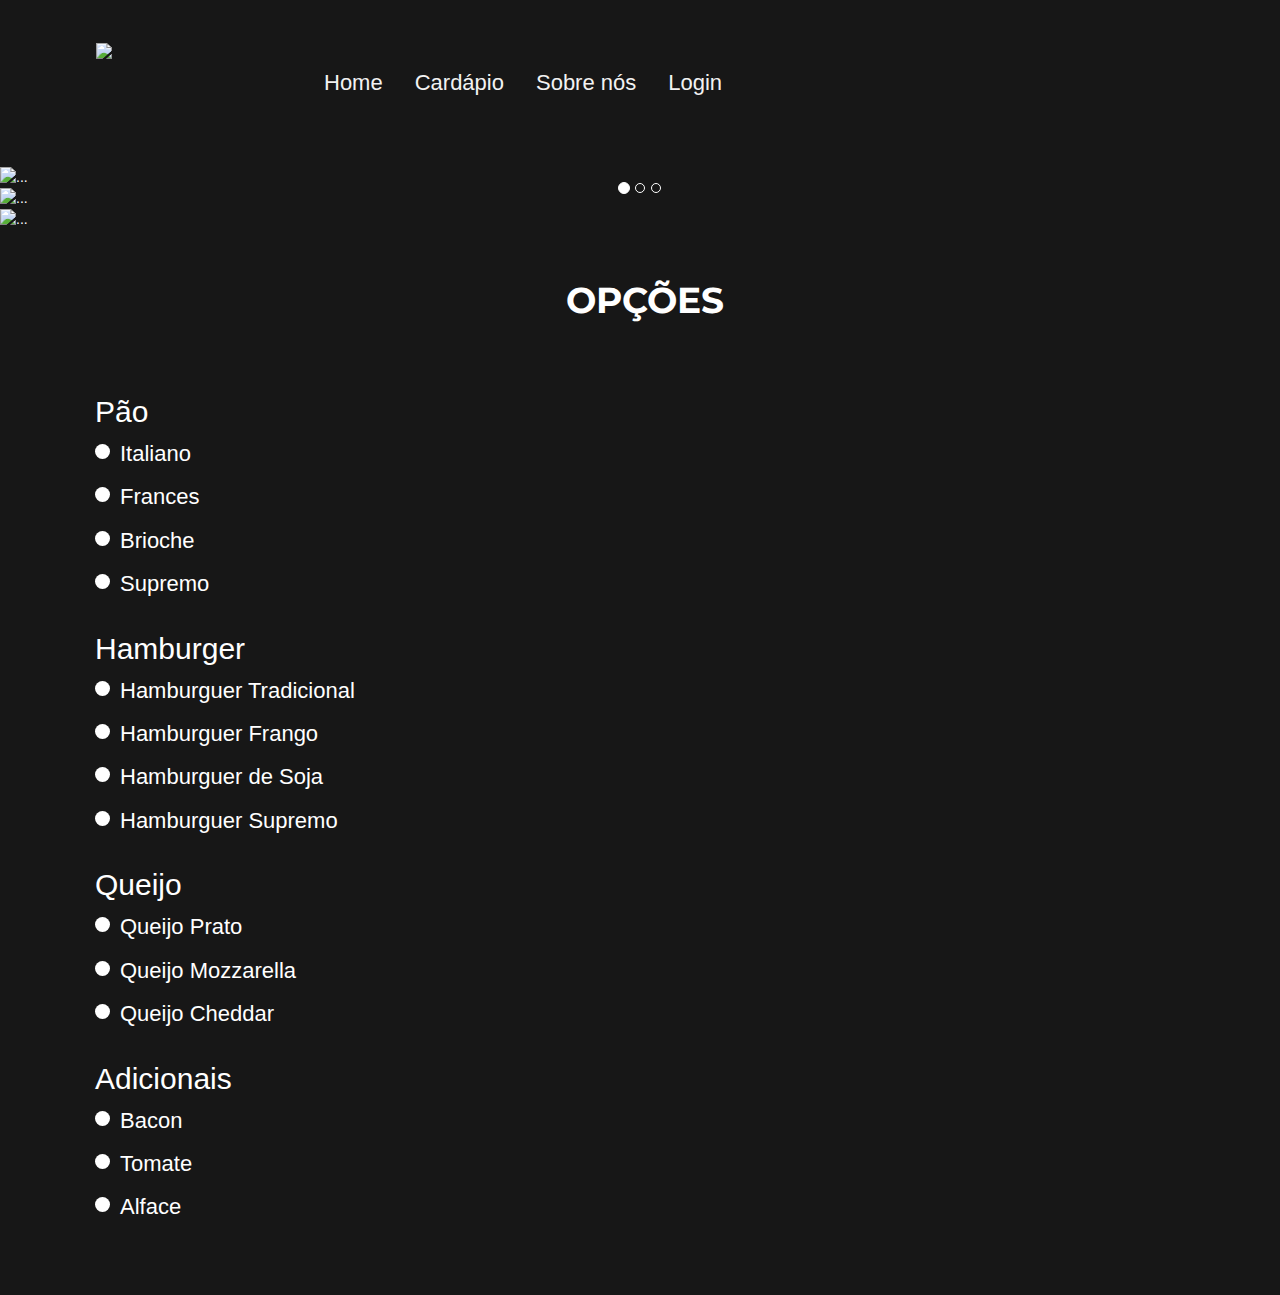
==== demo/src/main/resources/templates/index.html @ b0fcedc5 "Merge pull request #2 from LuanGodoy/master-dev" ====
<!doctype html>
<html xmlns:th="http://thymeleaf.org"
	  xmlns:layout="http://www.ultaq.net.nz/thymeleaf/layout">
  <head>
    <title>ByteBurger</title>
    <!-- Required meta tags -->
    <meta charset="utf-8">
    <meta name="viewport" content="width=device-width, initial-scale=1, shrink-to-fit=no">

    <!-- Bootstrap CSS -->
    <link rel="stylesheet" href="https://stackpath.bootstrapcdn.com/bootstrap/4.2.1/css/bootstrap.min.css" integrity="sha384-GJzZqFGwb1QTTN6wy59ffF1BuGJpLSa9DkKMp0DgiMDm4iYMj70gZWKYbI706tWS" crossorigin="anonymous">
    <link rel="stylesheet" href="https://stackpath.bootstrapcdn.com/bootstrap/3.4.1/css/bootstrap.min.css">
    
    <link rel="stylesheet" href="assets/css/style.css">
    <!-- Google Fonts-->
    <link href="https://fonts.googleapis.com/css?family=Source+Sans+Pro:600&display=swap" rel="stylesheet">
    <link href="https://fonts.googleapis.com/css?family=Changa+One|Montserrat&display=swap" rel="stylesheet">
    <link href="https://fonts.googleapis.com/css?family=Muli&display=swap" rel="stylesheet">
  </head>
  <body>
      <header class="nav-container container">
        <div class="topnav" id="myTopnav">
          <a ><img src="assets/imagens/logo.png"></a>
          <div class="navbar">
            <a th:href="@{/index}" >Home</a>
            <a th:href="@{/cardapio}">Cardápio</a>
            <a th:href="@{/contato}">Sobre nós</a>
            <a th:href="@{/}">Login</a>
            <a href="car.html"><i class="fas fa-shopping-cart"></i></a>
            <a href="javascript:void(0);" class="icon" onclick="myFunction()">
              <i class="fa fa-bars"></i>
            </a>
          </div>
        </div>

        
      </header>
      <section>
                
        <div id="carouselExampleIndicators" class="carousel slide" data-ride="carousel">
          <ol class="carousel-indicators">
            <li data-target="#carouselExampleIndicators" data-slide-to="0" class="active"></li>
            <li data-target="#carouselExampleIndicators" data-slide-to="1"></li>
            <li data-target="#carouselExampleIndicators" data-slide-to="2"></li>
          </ol>
          <div class="carousel-inner">
            <div class="carousel-item active">
              <img src="assets/imagens/capa-1.png" class="d-block w-100" alt="...">
            </div>
            <div class="carousel-item">
              <img src="assets/imagens/capa-2.png" class="d-block w-100" alt="...">
            </div>
            <div class="carousel-item">
              <img src="assets/imagens/capa-3.png" class="d-block w-100" alt="...">
            </div>
          </div>
          <a class="carousel-control-prev" href="#carouselExampleIndicators" role="button" data-slide="prev">
            <span class="carousel-control-prev-icon" aria-hidden="true"></span>
            <span class="sr-only">Previous</span>
          </a>
          <a class="carousel-control-next" href="#carouselExampleIndicators" role="button" data-slide="next">
            <span class="carousel-control-next-icon" aria-hidden="true"></span>
            <span class="sr-only">Next</span>
          </a>
        </div>
  
      </section>
    
      <section class="container"> 

          <div class="title "><h1>Opções</h1></div>

            <div class="col-sm-6">
            <div class="teste">
            <h2> Pão </h2>
            <label class="container">
              <input type="radio" name="pao" onclick="pao()">Italiano
              <span class="checkmark"></span>
            </label>
            
            <label class="container">
              <input type="radio" name="pao" onclick="pao2()">Frances
              <span class="checkmark"></span>
            </label>
            
            <label class="container"><input type="radio" name="pao" onclick="pao3()">Brioche
            <span class="checkmark"></span>
            </label>
            
            <label class="container"><input type="radio" name="pao" onclick="pao4()">Supremo
            <span class="checkmark"></span>
            </label>
            </div>
            
            <div class="teste">
            <h2> Hamburger </h2>
            
            <label class="container">
              <input type="radio" name="burger"  onclick="burger()">Hamburguer Tradicional 
              <span class="checkmark"></span>
            </label> 
            
            <label class="container">
              <input type="radio" name="burger" onclick="burger2()">Hamburguer Frango
              <span class="checkmark"></span>
            </label>
            
            <label class="container">
            <input type="radio" name="burger" onclick="burger3()">Hamburguer de Soja
            <span class="checkmark"></span>
            </label>
            
            <label class="container">
            <input type="radio" name="burger" onclick="burger4()">Hamburguer Supremo
            <span class="checkmark"></span>
            </label>
            </div>
            
            <div class="teste">
            <h2> Queijo </h2>
            
            <label class="container">
              <input type="radio" name="cheese"  onclick="queijo()">Queijo Prato 
              <span class="checkmark"></span>
            </label> 
            
            <label class="container">
              <input type="radio" name="cheese" onclick="queijo2()">Queijo Mozzarella
              <span class="checkmark"></span>
            </label>
            
            <label class="container">
              <input type="radio" name="cheese" onclick="queijo3()">Queijo Cheddar
              <span class="checkmark"></span>
            </label>
            
            </div>

            <div class="teste">
                <h2> Adicionais </h2>
                
                <label class="container">
                  <input type="radio" name="adicional"  onclick="adicional()">Bacon 
                  <span class="checkmark"></span>
                </label> 
                
                <label class="container">
                  <input type="radio" name="adicional" onclick="adicional2()">Tomate
                  <span class="checkmark"></span>
                </label>
                
                <label class="container">
                  <input type="radio" name="adicional" onclick="adicional3()">Alface
                  <span class="checkmark"></span>
                </label>
                
                </div>
              </div>
            <div class="vitrine col-sm-6">
                <div id="myDiv" class="w3-container w3-center w3-animate-right" ></div>
                <div id="adicional"></div>
                <div id="queijo"></div>
                <div id="burger" class="w3-container w3-center w3-animate-right"></div>
                <div id="myPao"></div>
              </div>
      </section>

      <script src="https://code.jquery.com/jquery-3.3.1.slim.min.js" integrity="sha384-q8i/X+965DzO0rT7abK41JStQIAqVgRVzpbzo5smXKp4YfRvH+8abtTE1Pi6jizo" crossorigin="anonymous"></script>
      <script src="https://cdnjs.cloudflare.com/ajax/libs/popper.js/1.14.6/umd/popper.min.js" integrity="sha384-wHAiFfRlMFy6i5SRaxvfOCifBUQy1xHdJ/yoi7FRNXMRBu5WHdZYu1hA6ZOblgut" crossorigin="anonymous"></script>
      <script src="https://stackpath.bootstrapcdn.com/bootstrap/4.2.1/js/bootstrap.min.js" integrity="sha384-B0UglyR+jN6CkvvICOB2joaf5I4l3gm9GU6Hc1og6Ls7i6U/mkkaduKaBhlAXv9k" crossorigin="anonymous"></script>
    <!-- Optional JavaScript -->
    <script src="assets/js/canvas.js"></script>
    <!-- jQuery first, then Popper.js, then Bootstrap JS -->
    <script src="https://kit.fontawesome.com/a076d05399.js"></script>
    <script src="https://ajax.googleapis.com/ajax/libs/jquery/3.4.1/jquery.min.js"></script>
  
  </body>
</html>
---- demo/src/main/resources/templates/assets/css/style.css ----
html {
	overflow-y: scroll; 
}
*, *:before, *:after {
  box-sizing: border-box;
}
* {box-sizing: border-box}
body { margin:0; background-color: #171717; color: #fff;}

a{color: #fff; text-decoration: none; transition:.5s ease;}
a:hover{text-decoration: none;}

label{
  font-weight: 400;
}









.nav-container  {
  position: relative;

}

.nav-container > div {

  text-align: center;
  padding: 20px 0;
  font-size: 30px;
}
.navbar{
  padding: 32px 0 0 0;
}

.topnav {
  overflow: hidden;
  background-color: #171717;
  align-items: center;
 
}

.topnav a {
  float: left;
  display: block;
  color: #f2f2f2;
  text-align: center;
  padding: 14px 16px;
  text-decoration: none;
  font-size: 22px;

  margin-right: 18rem;
}
.navbar a{
  margin-right: 0;
}
.navbar a:hover {
  background-color: #0b2233;
  color: white;
}

.navbar a.active {
  background-color: #0b2233;
  color: white;
}

.topnav .icon {
  display: none;
}

@media screen and (max-width: 600px) {
  .navbar a{display: none;}
  .topnav a.icon {
    position: absolute;
    right: 0;
    top: 0;
    display: block;
    margin: 2rem 2rem 0 0 ;
  }
  .topnav a{
   margin-right: 0;
  }
  .nav-container {
    left: 0;
  }
}

@media screen and (max-width: 600px) {
  .topnav.responsive {position: relative;}
  .topnav.responsive .icon {
    position: absolute;
    right: 0;
    top: 0;
  }
  .topnav.responsive a {
    float: none;
    display: block;
    text-align: left;
  }

}

.container {
  display: block;
  position: relative;
  padding-left: 25px;
  margin-bottom: 12px;
  cursor: pointer;
  font-size: 22px;
  -webkit-user-select: none;
  -moz-user-select: none;
  -ms-user-select: none;
  user-select: none;
}

/* Hide the browser's default radio button */
.container input {
  position: absolute;
  opacity: 0;
  cursor: pointer;
  
}

/* Create a custom radio button */
.checkmark {
  position: absolute;
  top: 0;
  left: 0;
  height: 15px;
  width: 15px;
  margin-top:6px;
  background-color: #fff;
  border-radius: 50%;
}

/* On mouse-over, add a grey background color */
.container:hover input ~ .checkmark {
  background-color: #fff;
}

/* When the radio button is checked, add a blue background */
.container input:checked ~ .checkmark {
  background-color: #f4dd5a;
}


#myDiv{
  width:450px;
  height: 200px;
  background-color: transparent;
  background-repeat: no-repeat;
 
}
#burger{
  width: 100%;
  height: 200px;
  background-color: transparent;
  background-repeat: no-repeat;
}
#queijo{
  width: 100%;
  height: 120px;
  background-color: transparent;
  background-repeat: no-repeat;
}
#myPao{
  width:450px;
  height: 200px;
  background-color: transparent;
  background-repeat: no-repeat;
 
}
#adicional{
  width: 100%;
  height: 120px;
  background-color: transparent;
  background-repeat: no-repeat;
}
.vitrine{ 
  padding: 8rem 0 0 12rem;
  background-color: #171717;
  width: 40%;

}
.teste{

    margin-top: 32px;
}
.teste input{
display: list-item;
    padding: 8px 0px;
}
.teste label {
	display: flex;
}
.teste p{
	margin-left: 32px;
}



/* Cardapio Page */
.title{
  text-align: center;
}

.title h1{
  font-family: 'Montserrat', sans-serif;
  font-weight: 700;
  text-transform: uppercase;
  padding: 32px 18px;
}
.cardapio{
  
  padding: 64px 0;
}

.tab-lanche{
  padding: 2rem 0 4rem 2rem;
  text-align: center;
}
.tab-lanche img{
  width: 90%;
}
.tab-lanche a:hover{
  color: #f4dd5a;
}
.tab-lanche:nth-child(2){
  border-right:  3px solid #fff;
  border-bottom:  3px solid #fff;
}
.tab-lanche:nth-child(3){
  border-right:  3px solid #fff;
  border-bottom:  3px solid #fff;
}
.tab-lanche:nth-child(4){

  border-bottom:  3px solid #fff;
}
.tab-lanche:nth-child(5){
  border-right:  3px solid #fff;
}
.tab-lanche:nth-child(6){
  border-right:  3px solid #fff;
}
/* Lanches */
.box{
  border-bottom: 3px solid #fff;
}
.box:nth-last-child(1){
  border-bottom:none;
}
.box-image img{
  width: 90%;
  padding-top: 32px;
}
.box-text{
  text-align: left;
  padding: 64px 0 64px 64px;

}
.box-text button{
  padding: 18px 32px;
  background-color: red;
  border: none;
  margin-top: 64px;
}






/* LOGIN */
*,
*:before,
*:after {
  box-sizing: border-box;
}

html {
  overflow-y: scroll;
}



.form {
  background: rgba(19, 35, 47, 0.9);
  padding: 40px;
  max-width: 600px;
  margin: 40px auto;
  border-radius: 4px;
  box-shadow: 0 4px 10px 4px rgba(19, 35, 47, 0.3);
}

.tab-group {
  list-style: none;
  padding: 0;
  margin: 0 0 40px 0;
}
.tab-group:after {
  content: "";
  display: table;
  clear: both;
}
.tab-group li a {
  display: block;
  text-decoration: none;
  padding: 15px;
  background: rgba(160, 179, 176, 0.25);
  color: #a0b3b0;
  font-size: 20px;
  float: left;
  width: 50%;
  text-align: center;
  cursor: pointer;
  transition: 0.5s ease;
}
.tab-group li a:hover {
  background: #179b77;
  color: #ffffff;
}
.tab-group .active a {
  background: #1ab188;
  color: #ffffff;
}

.tab-content > div:last-child {
  display: none;
}


.form h1 {
  text-align: center;
  color: #ffffff;
  font-weight: 300;
  margin: 0 0 40px;
}


.form label {
  position: absolute;
  -webkit-transform: translateY(6px);
          transform: translateY(6px);
  left: 13px;
  color: rgba(255, 255, 255, 0.5);
  transition: all 0.25s ease;
  -webkit-backface-visibility: hidden;
  pointer-events: none;
  font-size: 22px;
}

.form label .req {
  margin: 2px;
  color: #1ab188;
}

.form label.active {
  -webkit-transform: translateY(50px);
          transform: translateY(50px);
  left: 2px;
  font-size: 14px;
}
.form label.active .req {
  opacity: 0;
}

.form label.highlight {
  color: #ffffff;
}

.form input,
textarea {
  font-size: 22px;
  display: block;
  width: 100%;
  /*height: 100%;*/
  padding: 5px 10px;
  background: none;
  background-image: none;
  border: 1px solid #a0b3b0;
  color: #ffffff;
  border-radius: 0;
  transition: border-color 0.25s ease, box-shadow 0.25s ease;
}
.form input:focus,
textarea:focus {
  outline: 0;
  border-color: #1ab188;
}

.form textarea {
  border: 2px solid #a0b3b0;
  resize: vertical;
}

.field-wrap {
  position: relative;
  margin-bottom: 40px;
}

.top-row:after {
  content: "";
  display: table;
  clear: both;
}
.top-row > div {
  float: left;
  width: 48%;
  margin-right: 4%;
}
.top-row > div:last-child {
  margin: 0;
}

.button {
  border: 0;
  outline: none;
  border-radius: 0;
  padding: 15px 0;
  font-size: 2rem;
  font-weight: 600;
  text-transform: uppercase;
  letter-spacing: 0.1em;
  background: #1ab188;
  color: #ffffff;
  transition: all 0.5s ease;
  -webkit-appearance: none;
}
.button:hover, .button:focus {
  background: #179b77;
}

.button-block {
  display: block;
  width: 100%;
}

.forgot {
  margin-top: -20px;
  text-align: right;
}











.payment-title {
  width: 100%;
  text-align: center;
}

.form-container .field-container:first-of-type {
  grid-area: name;
}

.form-container .field-container:nth-of-type(2) {
  grid-area: number;
}

.form-container .field-container:nth-of-type(3) {
  grid-area: expiration;
}

.form-container .field-container:nth-of-type(4) {
  grid-area: security;
}



.field-container {
  position: relative;
}

.form-container {
  display: grid;
  grid-column-gap: 10px;
  grid-template-columns: auto auto;
  grid-template-rows: 90px 90px 90px;
  grid-template-areas: "name name""number number""expiration security";
  max-width: 700px;
  padding: 20px;
  color: #707070;
}





.ccicon {
  height: 38px;
  position: absolute;
  right: 6px;
  top: calc(50% - 42px);
  width: 60px;
}

/* CREDIT CARD IMAGE STYLING */
.preload * {
  -webkit-transition: none !important;
  -moz-transition: none !important;
  -ms-transition: none !important;
  -o-transition: none !important;
}

.cartao {
  width: 100%;
  max-width: 400px;
  max-height: 251px;
  height: 54vw;
  padding: 20px;
  margin-left: 4rem;
}

#ccsingle {
  position: absolute;
  right: 15px;
  top: 20px;
}

#ccsingle svg {
  width: 100px;
  max-height: 60px;
}

.creditcard svg#cardfront,
.creditcard svg#cardback {
  width: 100%;
  -webkit-box-shadow: 1px 5px 6px 0px black;
  box-shadow: 1px 5px 6px 0px black;
  border-radius: 22px;
}

#generatecard{
  cursor: pointer;
  float: right;
  font-size: 12px;
  color: #fff;
  padding: 2px 4px;
  background-color: #909090;
  border-radius: 4px;
  cursor: pointer;
  float:right;
}

/* CHANGEABLE CARD ELEMENTS */
.creditcard .lightcolor,
.creditcard .darkcolor {
  -webkit-transition: fill .5s;
  transition: fill .5s;
}

.creditcard .lightblue {
  fill: #03A9F4;
}

.creditcard .lightbluedark {
  fill: #0288D1;
}

.creditcard .red {
  fill: #ef5350;
}

.creditcard .reddark {
  fill: #d32f2f;
}

.creditcard .purple {
  fill: #ab47bc;
}

.creditcard .purpledark {
  fill: #7b1fa2;
}

.creditcard .cyan {
  fill: #26c6da;
}

.creditcard .cyandark {
  fill: #0097a7;
}

.creditcard .green {
  fill: #66bb6a;
}

.creditcard .greendark {
  fill: #388e3c;
}

.creditcard .lime {
  fill: #d4e157;
}

.creditcard .limedark {
  fill: #afb42b;
}

.creditcard .yellow {
  fill: #ffeb3b;
}

.creditcard .yellowdark {
  fill: #f9a825;
}

.creditcard .orange {
  fill: #ff9800;
}

.creditcard .orangedark {
  fill: #ef6c00;
}

.creditcard .grey {
  fill: #bdbdbd;
}

.creditcard .greydark {
  fill: #616161;
}

/* FRONT OF CARD */
#svgname {
  text-transform: uppercase;
}

#cardfront .st2 {
  fill: #FFFFFF;
}

#cardfront .st3 {
  font-family: 'Source Code Pro', monospace;
  font-weight: 600;
}

#cardfront .st4 {
  font-size: 54.7817px;
}

#cardfront .st5 {
  font-family: 'Source Code Pro', monospace;
  font-weight: 400;
}

#cardfront .st6 {
  font-size: 33.1112px;
}

#cardfront .st7 {
  opacity: 0.6;
  fill: #FFFFFF;
}

#cardfront .st8 {
  font-size: 24px;
}

#cardfront .st9 {
  font-size: 36.5498px;
}

#cardfront .st10 {
  font-family: 'Source Code Pro', monospace;
  font-weight: 300;
}

#cardfront .st11 {
  font-size: 16.1716px;
}

#cardfront .st12 {
  fill: #4C4C4C;
}

/* BACK OF CARD */
#cardback .st0 {
  fill: none;
  stroke: #0F0F0F;
  stroke-miterlimit: 10;
}

#cardback .st2 {
  fill: #111111;
}

#cardback .st3 {
  fill: #F2F2F2;
}

#cardback .st4 {
  fill: #D8D2DB;
}

#cardback .st5 {
  fill: #C4C4C4;
}

#cardback .st6 {
  font-family: 'Source Code Pro', monospace;
  font-weight: 400;
}

#cardback .st7 {
  font-size: 27px;
}

#cardback .st8 {
  opacity: 0.6;
}

#cardback .st9 {
  fill: #FFFFFF;
}

#cardback .st10 {
  font-size: 24px;
}

#cardback .st11 {
  fill: #EAEAEA;
}

#cardback .st12 {
  font-family: 'Rock Salt', cursive;
}

#cardback .st13 {
  font-size: 37.769px;
}

/* FLIP ANIMATION */
.cartao {
  perspective: 1000px;
}

.creditcard {
  width: 100%;
  max-width: 400px;
  -webkit-transform-style: preserve-3d;
  transform-style: preserve-3d;
  transition: -webkit-transform 0.6s;
  -webkit-transition: -webkit-transform 0.6s;
  transition: transform 0.6s;
  transition: transform 0.6s, -webkit-transform 0.6s;
  cursor: pointer;
}

.creditcard .front,
.creditcard .back {
  position: absolute;
  width: 100%;
  max-width: 400px;
  -webkit-backface-visibility: hidden;
  backface-visibility: hidden;
  -webkit-font-smoothing: antialiased;
  color: #47525d;
}

.creditcard .back {
  -webkit-transform: rotateY(180deg);
  transform: rotateY(180deg);
}

.creditcard.flipped {
  -webkit-transform: rotateY(180deg);
  transform: rotateY(180deg);
}
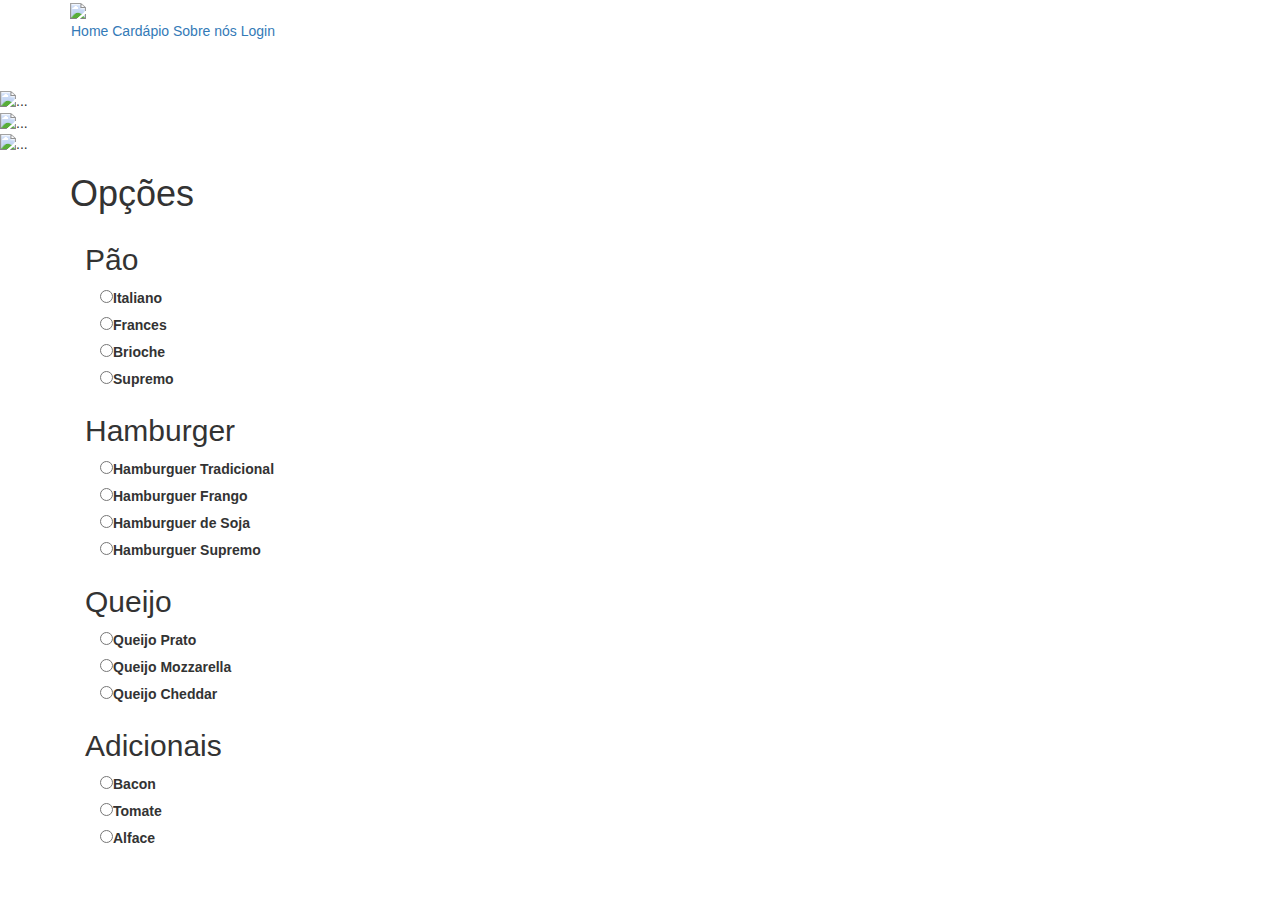
==== commit 0adb8f45: "Mapeando css" ====
--- a/demo/src/main/resources/templates/index.html
+++ b/demo/src/main/resources/templates/index.html
@@ -11,7 +11,7 @@
     <link rel="stylesheet" href="https://stackpath.bootstrapcdn.com/bootstrap/4.2.1/css/bootstrap.min.css" integrity="sha384-GJzZqFGwb1QTTN6wy59ffF1BuGJpLSa9DkKMp0DgiMDm4iYMj70gZWKYbI706tWS" crossorigin="anonymous">
     <link rel="stylesheet" href="https://stackpath.bootstrapcdn.com/bootstrap/3.4.1/css/bootstrap.min.css">
     
-    <link rel="stylesheet" href="assets/css/style.css">
+    <link rel="stylesheet" href="/css/style.css">
     <!-- Google Fonts-->
     <link href="https://fonts.googleapis.com/css?family=Source+Sans+Pro:600&display=swap" rel="stylesheet">
     <link href="https://fonts.googleapis.com/css?family=Changa+One|Montserrat&display=swap" rel="stylesheet">
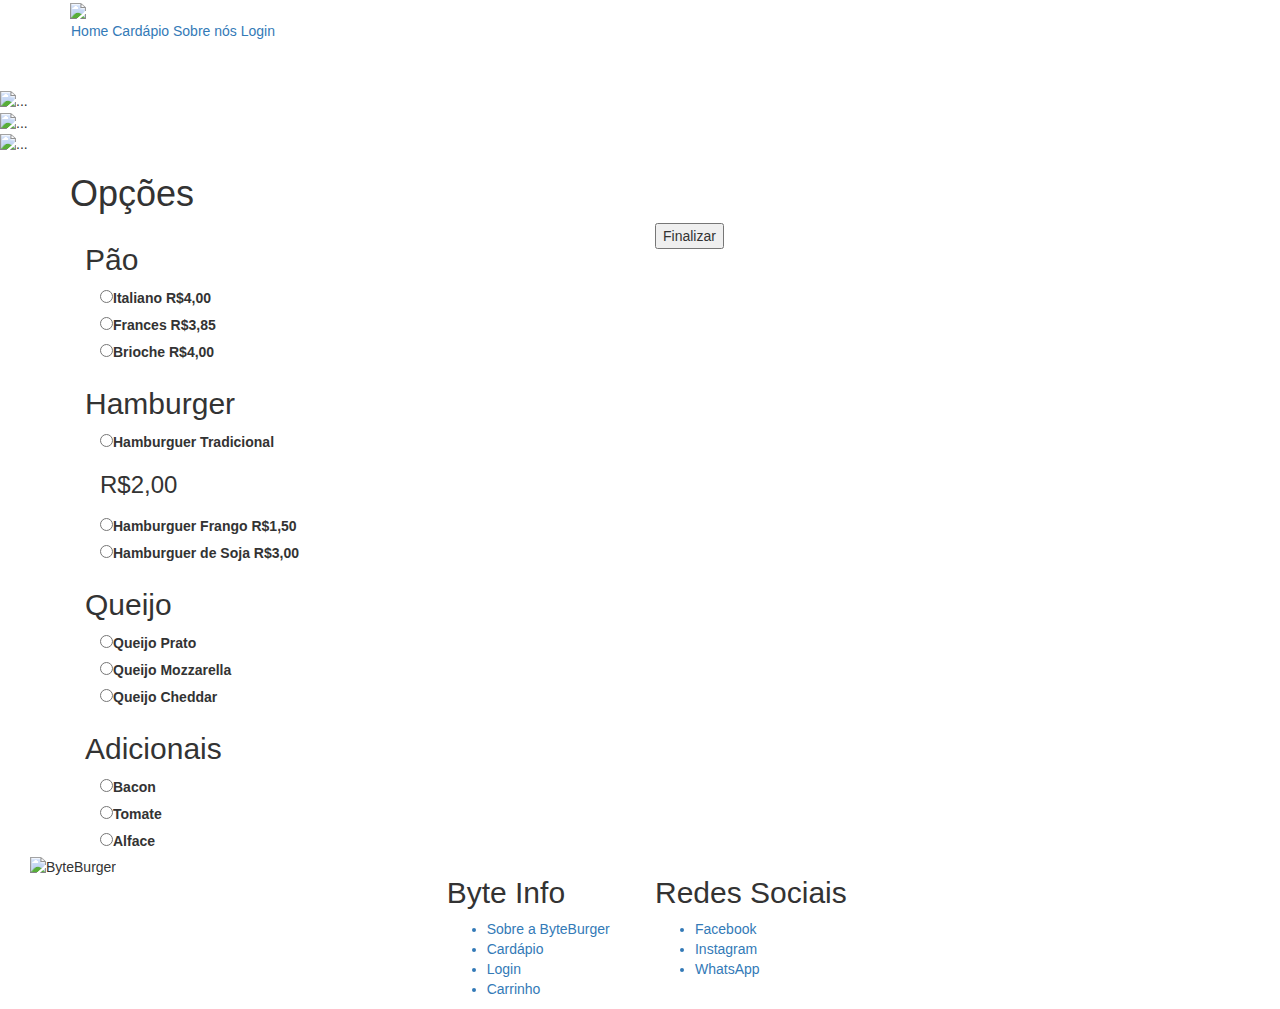
==== commit 78be21e0: "Merge pull request #5 from LuanGodoy/master-dev" ====
--- a/demo/src/main/resources/templates/index.html
+++ b/demo/src/main/resources/templates/index.html
@@ -11,7 +11,7 @@
     <link rel="stylesheet" href="https://stackpath.bootstrapcdn.com/bootstrap/4.2.1/css/bootstrap.min.css" integrity="sha384-GJzZqFGwb1QTTN6wy59ffF1BuGJpLSa9DkKMp0DgiMDm4iYMj70gZWKYbI706tWS" crossorigin="anonymous">
     <link rel="stylesheet" href="https://stackpath.bootstrapcdn.com/bootstrap/3.4.1/css/bootstrap.min.css">
     
-    <link rel="stylesheet" href="/css/style.css">
+    <link rel="stylesheet" href="css/style.css">
     <!-- Google Fonts-->
     <link href="https://fonts.googleapis.com/css?family=Source+Sans+Pro:600&display=swap" rel="stylesheet">
     <link href="https://fonts.googleapis.com/css?family=Changa+One|Montserrat&display=swap" rel="stylesheet">
@@ -20,13 +20,13 @@
   <body>
       <header class="nav-container container">
         <div class="topnav" id="myTopnav">
-          <a ><img src="assets/imagens/logo.png"></a>
+          <a ><img src="img/logo.png"></a>
           <div class="navbar">
             <a th:href="@{/index}" >Home</a>
             <a th:href="@{/cardapio}">Cardápio</a>
             <a th:href="@{/contato}">Sobre nós</a>
-            <a th:href="@{/}">Login</a>
-            <a href="car.html"><i class="fas fa-shopping-cart"></i></a>
+            <a th:href="@{/cadastro}">Login</a>
+            <a href="/list-itens"><i class="fas fa-shopping-cart"></i></a>
             <a href="javascript:void(0);" class="icon" onclick="myFunction()">
               <i class="fa fa-bars"></i>
             </a>
@@ -45,13 +45,13 @@
           </ol>
           <div class="carousel-inner">
             <div class="carousel-item active">
-              <img src="assets/imagens/capa-1.png" class="d-block w-100" alt="...">
+              <img src="img/capa-1.png" class="d-block w-100" alt="...">
             </div>
             <div class="carousel-item">
-              <img src="assets/imagens/capa-2.png" class="d-block w-100" alt="...">
+              <img src="img/capa-2.png" class="d-block w-100" alt="...">
             </div>
             <div class="carousel-item">
-              <img src="assets/imagens/capa-3.png" class="d-block w-100" alt="...">
+              <img src="img/capa-3.png" class="d-block w-100" alt="...">
             </div>
           </div>
           <a class="carousel-control-prev" href="#carouselExampleIndicators" role="button" data-slide="prev">
@@ -66,54 +66,49 @@
   
       </section>
     
-      <section class="container"> 
-
-          <div class="title "><h1>Opções</h1></div>
+      <section class=""> 
+		<div class="container">
+          <div class="title"><h1>Opções</h1></div>
 
             <div class="col-sm-6">
-            <div class="teste">
+            <div class="teste pao">
             <h2> Pão </h2>
-            <label class="container">
-              <input type="radio" name="pao" onclick="pao()">Italiano
-              <span class="checkmark"></span>
-            </label>
-            
-            <label class="container">
-              <input type="radio" name="pao" onclick="pao2()">Frances
-              <span class="checkmark"></span>
-            </label>
-            
-            <label class="container"><input type="radio" name="pao" onclick="pao3()">Brioche
+            <label class="container a">
+              <input type="radio" name="pao" onclick="pao()">Italiano  R$4,00
+              <span class="checkmark"></span>
+            </label>
+            
+            <label class="container b">
+              <input type="radio" name="pao" onclick="pao2()">Frances R$3,85
+              <span class="checkmark"></span>
+            </label>
+            
+            <label class="container c"><input type="radio" name="pao" onclick="pao3()">Brioche  R$4,00
             <span class="checkmark"></span>
             </label>
             
-            <label class="container"><input type="radio" name="pao" onclick="pao4()">Supremo
+            
+            </div>
+            
+            <div class="teste burger">
+            <h2> Hamburger </h2>
+            
+            <label class="container">
+              <input type="radio" name="burger"  onclick="burger()">Hamburguer Tradicional <h3>R$2,00</h3>
+              <span class="checkmark"></span>
+            </label> 
+            
+            <label class="container">
+              <input type="radio" name="burger" onclick="burger2()">Hamburguer Frango R$1,50
+              <span class="checkmark"></span>
+            </label>
+            
+            <label class="container">
+            <input type="radio" name="burger" onclick="burger3()">Hamburguer de Soja R$3,00
             <span class="checkmark"></span>
             </label>
-            </div>
-            
-            <div class="teste">
-            <h2> Hamburger </h2>
-            
-            <label class="container">
-              <input type="radio" name="burger"  onclick="burger()">Hamburguer Tradicional 
-              <span class="checkmark"></span>
-            </label> 
-            
-            <label class="container">
-              <input type="radio" name="burger" onclick="burger2()">Hamburguer Frango
-              <span class="checkmark"></span>
-            </label>
-            
-            <label class="container">
-            <input type="radio" name="burger" onclick="burger3()">Hamburguer de Soja
-            <span class="checkmark"></span>
-            </label>
-            
-            <label class="container">
-            <input type="radio" name="burger" onclick="burger4()">Hamburguer Supremo
-            <span class="checkmark"></span>
-            </label>
+            
+           
             </div>
             
             <div class="teste">
@@ -156,20 +151,60 @@
                 
                 </div>
               </div>
+             
             <div class="vitrine col-sm-6">
                 <div id="myDiv" class="w3-container w3-center w3-animate-right" ></div>
                 <div id="adicional"></div>
                 <div id="queijo"></div>
                 <div id="burger" class="w3-container w3-center w3-animate-right"></div>
                 <div id="myPao"></div>
+                <button  onclick="typeWriter()">Finalizar</button>
+                <p id="demo"></p>
+                <script>
+                var i = 0;
+                var txt = 'Seu lanche está sendo preparado! Obrigado pela preferência . . .';
+                var speed = 50;
+
+                function typeWriter() {
+                  if (i < txt.length) {
+                    document.getElementById("demo").innerHTML += txt.charAt(i);
+                    i++;
+                    setTimeout(typeWriter, speed);
+                  }
+                }
+
+                </script>
               </div>
+           </div>
+           
       </section>
+     <footer class="container-fluid rodape">
+        <div class="col-sm-4"><img src="img/logo.png" alt="ByteBurger"></div>
+        <div class="col-sm-2">
+          <h2>Byte Info</h2>
+          <ul>
+            <a th:href="@{/sobre-nos}"><li>Sobre a ByteBurger</li></a>
+            <a th:href="@{/cardapio}"><li>Cardápio</li></a>
+            <a th:href="@{/cadastro}"><li>Login</li></a>
+            <a th:href="@{/car}"><li>Carrinho</li></a>
+          </ul>
+        </div>
+        <div class="col-sm-6">
+            <h2>Redes Sociais</h2>
+            <ul>
+              <a href="#"><li><i class="fab fa-facebook-square"></i> Facebook</li></a>
+              <a href="#"><li><i class="fab fa-instagram"></i> Instagram</li></a>
+              <a href="#"><li><i class="fab fa-whatsapp"></i> WhatsApp</li></a>
+             
+            </ul>
+          </div>
+      </footer>
 
       <script src="https://code.jquery.com/jquery-3.3.1.slim.min.js" integrity="sha384-q8i/X+965DzO0rT7abK41JStQIAqVgRVzpbzo5smXKp4YfRvH+8abtTE1Pi6jizo" crossorigin="anonymous"></script>
       <script src="https://cdnjs.cloudflare.com/ajax/libs/popper.js/1.14.6/umd/popper.min.js" integrity="sha384-wHAiFfRlMFy6i5SRaxvfOCifBUQy1xHdJ/yoi7FRNXMRBu5WHdZYu1hA6ZOblgut" crossorigin="anonymous"></script>
       <script src="https://stackpath.bootstrapcdn.com/bootstrap/4.2.1/js/bootstrap.min.js" integrity="sha384-B0UglyR+jN6CkvvICOB2joaf5I4l3gm9GU6Hc1og6Ls7i6U/mkkaduKaBhlAXv9k" crossorigin="anonymous"></script>
     <!-- Optional JavaScript -->
-    <script src="assets/js/canvas.js"></script>
+    <script src="js/script.js"></script>
     <!-- jQuery first, then Popper.js, then Bootstrap JS -->
     <script src="https://kit.fontawesome.com/a076d05399.js"></script>
     <script src="https://ajax.googleapis.com/ajax/libs/jquery/3.4.1/jquery.min.js"></script>
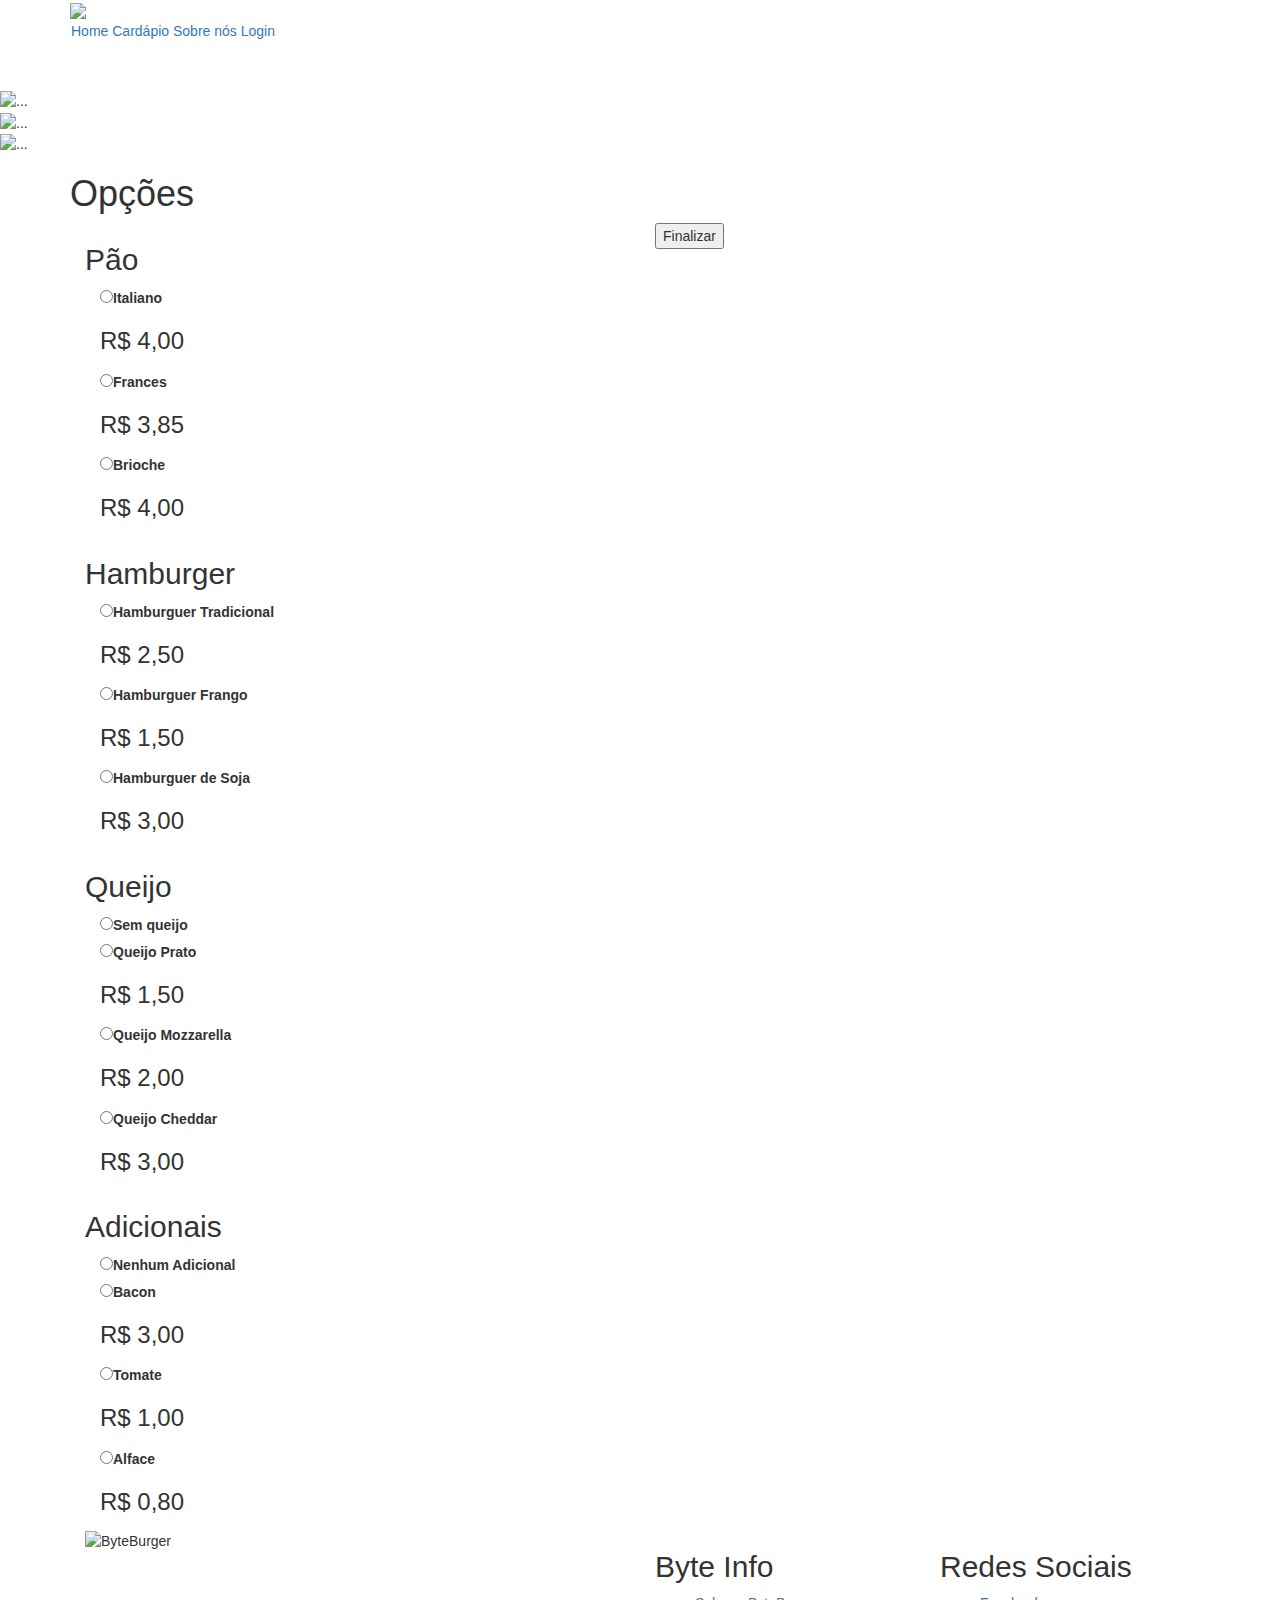
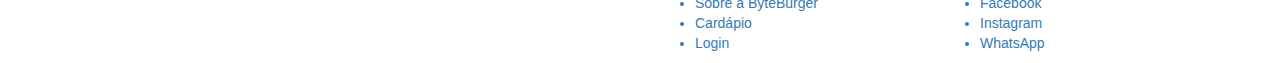
==== commit 4288ee27: "Ta saindo da jaula o MONSTOR" ====
--- a/demo/src/main/resources/templates/index.html
+++ b/demo/src/main/resources/templates/index.html
@@ -71,41 +71,48 @@
           <div class="title"><h1>Opções</h1></div>
 
             <div class="col-sm-6">
-            <div class="teste pao">
+            <div class="teste ">
             <h2> Pão </h2>
+            
             <label class="container a">
-              <input type="radio" name="pao" onclick="pao()">Italiano  R$4,00
-              <span class="checkmark"></span>
+              <input type="radio" name="pao" onclick="pao()">Italiano  
+              <span class="checkmark"></span>
+              <h3>R$ 4,00</h3>
             </label>
             
             <label class="container b">
-              <input type="radio" name="pao" onclick="pao2()">Frances R$3,85
-              <span class="checkmark"></span>
-            </label>
-            
-            <label class="container c"><input type="radio" name="pao" onclick="pao3()">Brioche  R$4,00
+              <input type="radio" name="pao" onclick="pao2()">Frances
+              <span class="checkmark"></span>
+              <h3>R$ 3,85</h3>
+            </label>
+            
+            <label class="container c"><input type="radio" name="pao" onclick="pao3()">Brioche  
             <span class="checkmark"></span>
-            </label>
-            
-            
-            </div>
-            
-            <div class="teste burger">
+            <h3>R$ 4,00</h3>
+            </label>
+            
+            
+            </div>
+            
+            <div class="teste">
             <h2> Hamburger </h2>
             
-            <label class="container">
-              <input type="radio" name="burger"  onclick="burger()">Hamburguer Tradicional <h3>R$2,00</h3>
-              <span class="checkmark"></span>
+            <label class="container d">
+              <input type="radio" name="burger"  onclick="burger()">Hamburguer Tradicional 
+              <span class="checkmark"></span>
+              <h3>R$ 2,50</h3>
             </label> 
             
-            <label class="container">
-              <input type="radio" name="burger" onclick="burger2()">Hamburguer Frango R$1,50
-              <span class="checkmark"></span>
-            </label>
-            
-            <label class="container">
-            <input type="radio" name="burger" onclick="burger3()">Hamburguer de Soja R$3,00
+            <label class="container e">
+              <input type="radio" name="burger" onclick="burger2()">Hamburguer Frango
+              <span class="checkmark"></span>
+              <h3>R$ 1,50</h3>
+            </label>
+            
+            <label class="container f">
+            <input type="radio" name="burger" onclick="burger3()">Hamburguer de Soja 
             <span class="checkmark"></span>
+            <h3>R$ 3,00</h3>
             </label>
             
            
@@ -113,40 +120,53 @@
             
             <div class="teste">
             <h2> Queijo </h2>
-            
-            <label class="container">
+            <label class="container ">
+              <input type="radio" name="cheese" onclick="nenhum()">Sem queijo  
+              <span class="checkmark"></span>
+              
+            </label>
+            <label class="container g">
               <input type="radio" name="cheese"  onclick="queijo()">Queijo Prato 
               <span class="checkmark"></span>
+              <h3>R$ 1,50</h3>
             </label> 
             
-            <label class="container">
+            <label class="container h">
               <input type="radio" name="cheese" onclick="queijo2()">Queijo Mozzarella
               <span class="checkmark"></span>
-            </label>
-            
-            <label class="container">
+              <h3>R$ 2,00</h3>
+            </label>
+            
+            <label class="container i">
               <input type="radio" name="cheese" onclick="queijo3()">Queijo Cheddar
               <span class="checkmark"></span>
+              <h3>R$ 3,00</h3>
             </label>
             
             </div>
 
             <div class="teste">
                 <h2> Adicionais </h2>
-                
-                <label class="container">
+                <label class="container ">
+              		<input type="radio" name="adicional" onclick="nenhum()">Nenhum Adicional  
+              		<span class="checkmark"></span>             
+            	</label>
+                <label class="container j">
                   <input type="radio" name="adicional"  onclick="adicional()">Bacon 
                   <span class="checkmark"></span>
+                   <h3>R$ 3,00</h3>
                 </label> 
                 
-                <label class="container">
+                <label class="container k">
                   <input type="radio" name="adicional" onclick="adicional2()">Tomate
                   <span class="checkmark"></span>
+                   <h3>R$ 1,00</h3>
                 </label>
                 
-                <label class="container">
+                <label class="container l">
                   <input type="radio" name="adicional" onclick="adicional3()">Alface
                   <span class="checkmark"></span>
+                   <h3>R$ 0,80</h3>
                 </label>
                 
                 </div>
@@ -179,25 +199,26 @@
            
       </section>
      <footer class="container-fluid rodape">
-        <div class="col-sm-4"><img src="img/logo.png" alt="ByteBurger"></div>
-        <div class="col-sm-2">
-          <h2>Byte Info</h2>
-          <ul>
-            <a th:href="@{/sobre-nos}"><li>Sobre a ByteBurger</li></a>
-            <a th:href="@{/cardapio}"><li>Cardápio</li></a>
-            <a th:href="@{/cadastro}"><li>Login</li></a>
-            <a th:href="@{/car}"><li>Carrinho</li></a>
-          </ul>
-        </div>
-        <div class="col-sm-6">
-            <h2>Redes Sociais</h2>
-            <ul>
-              <a href="#"><li><i class="fab fa-facebook-square"></i> Facebook</li></a>
-              <a href="#"><li><i class="fab fa-instagram"></i> Instagram</li></a>
-              <a href="#"><li><i class="fab fa-whatsapp"></i> WhatsApp</li></a>
-             
-            </ul>
-          </div>
+     	<div class="container">
+	        <div class="col-sm-6"><img src="img/logo-footer.png" alt="ByteBurger"></div>
+	        <div class="col-sm-3">
+	          <h2>Byte Info</h2>
+	          <ul>
+	            <a th:href="@{/sobre-nos}"><li>Sobre a ByteBurger</li></a>
+	            <a th:href="@{/cardapio}"><li>Cardápio</li></a>
+	            <a th:href="@{/cadastro}"><li>Login</li></a>	           
+	          </ul>
+	        </div>
+	        <div class="col-sm-3">
+	            <h2>Redes Sociais</h2>
+	            <ul>
+	              <a href="#"><li><i class="fab fa-facebook-square"></i> Facebook</li></a>
+	              <a href="#"><li><i class="fab fa-instagram"></i> Instagram</li></a>
+	              <a href="#"><li><i class="fab fa-whatsapp"></i> WhatsApp</li></a>
+	             
+	            </ul>
+	          </div>
+	     </div>
       </footer>
 
       <script src="https://code.jquery.com/jquery-3.3.1.slim.min.js" integrity="sha384-q8i/X+965DzO0rT7abK41JStQIAqVgRVzpbzo5smXKp4YfRvH+8abtTE1Pi6jizo" crossorigin="anonymous"></script>
